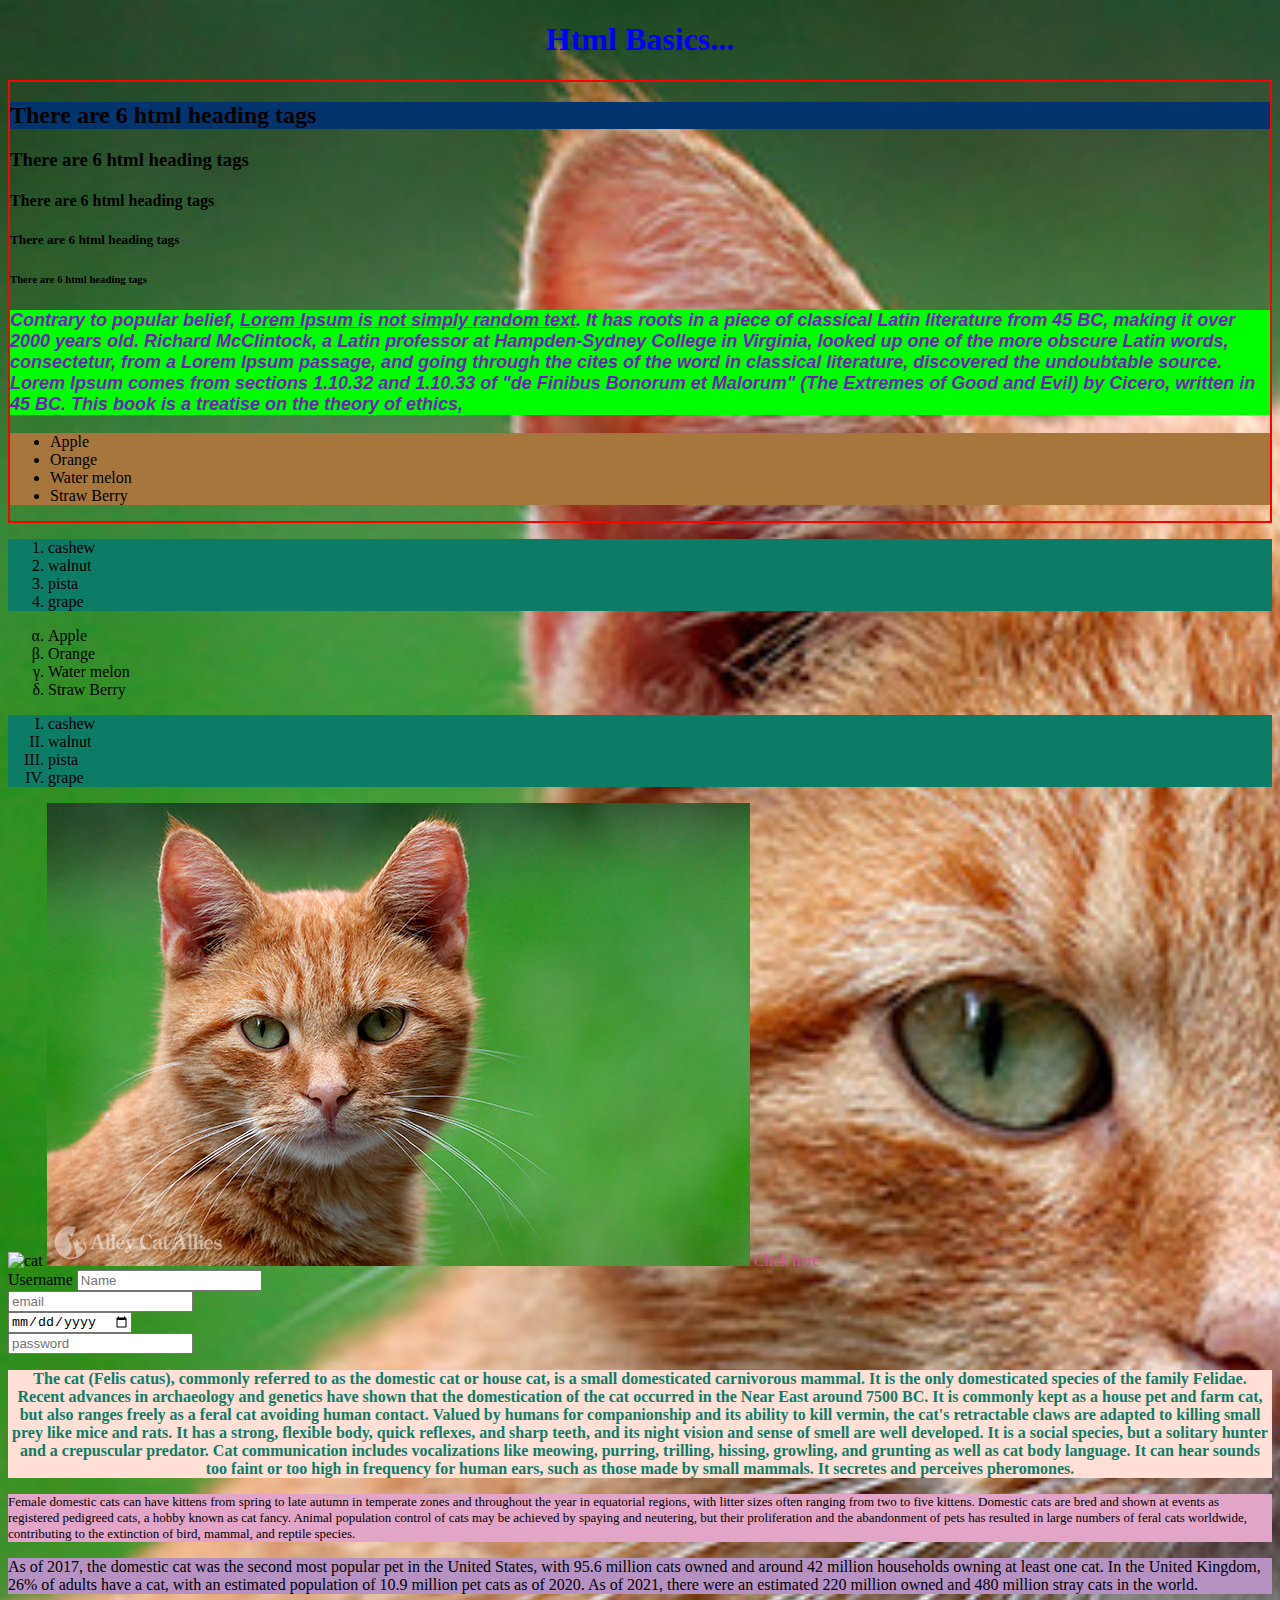
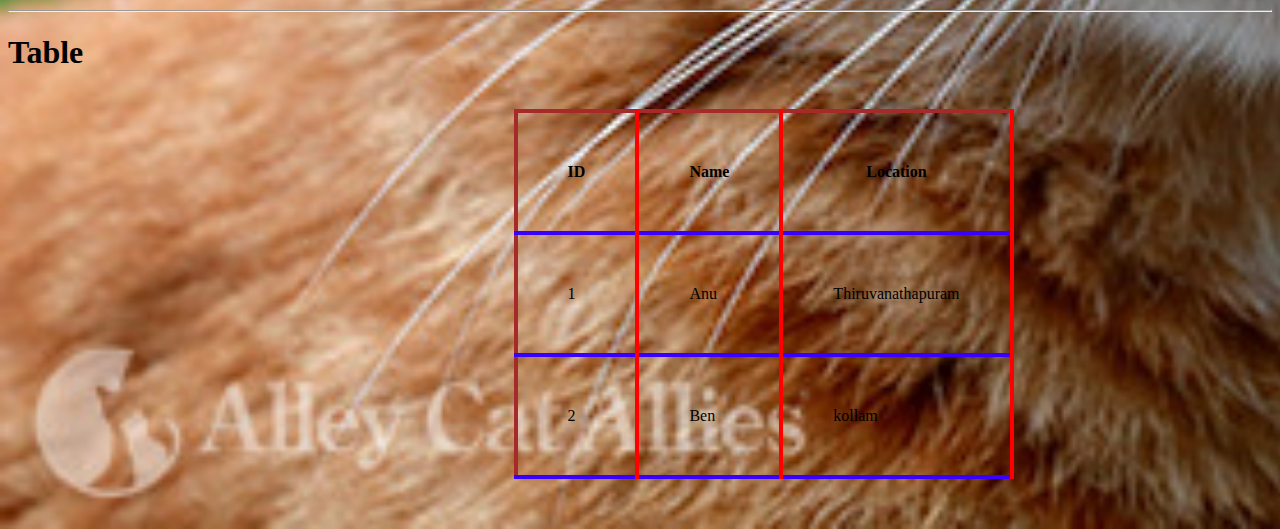
==== index.html @ 9f316eec "initial" ====
<!DOCTYPE html>
<html lang="en">
<head>
    <meta charset="UTF-8">
    <meta name="viewport" content="width=device-width, initial-scale=1.0">
    <title>Html basics </title>
    <style>
      a{
         color: rgb(209, 82, 156);
         text-decoration: none;
         
      }
      ol{
         background-color: #0D7C66;
      }
    </style>
    <link rel="stylesheet" href="style/style.css">
</head>
<body>
    <!-- Headind tag --> 
     <h1 style="color: blue; text-align: center;font-family: 'Times New Roman', Times, serif;">Html Basics...</h1>
     <div class="grp1">
     <h2 id="head">There are 6 html  heading tags </h2>
     <h3>There are 6 html  heading tags</h3>
     <h4>There are 6 html  heading tags</h4>
     <h5>There are 6 html  heading tags</h5>
     <h6>There are 6 html  heading tags</h6>

     <!-- Paragragh -->
    <P style="font-family: 'Trebuchet MS', 'Lucida Sans Unicode', 'Lucida Grande', 'Lucida Sans', Arial, sans-serif; color: rgb(111, 30, 187); background-color: rgb(0, 255, 0); font-weight: 800; font-style:italic; font-size: large;"><i>Contrary to popular belief,</i> <b><u>Lorem Ipsum is not simply random text</u></b>. It has roots in a piece of classical Latin literature from 45 BC, making it over 2000 years old. Richard McClintock, a Latin professor at Hampden-Sydney College in Virginia, looked up one of the more obscure Latin words, consectetur, from a Lorem Ipsum passage, and going through the cites of the word in classical literature, discovered the undoubtable source. Lorem Ipsum comes from sections 1.10.32 and 1.10.33 of "de Finibus Bonorum et Malorum" (The Extremes of Good and Evil) by Cicero, written in 45 BC. This book is a treatise on the theory of ethics, </P>
    
    <!-- unordered list -->
     <ul style="background-color: rgb(167, 118, 60) ;" >
        <li>Apple</li>
        <li>Orange</li>
        <li>Water melon</li>
        <li>Straw Berry</li>
     </ul>  
   </div>
     <!-- ordered list -->
     <ol >
        <li>cashew</li>
        <li>walnut</li>
        <li>pista</li>
        <li>grape</li>
     </ol>
      
     <!-- attribute tag unordered list-->
      <!-- style a list -->
     <ul class="ultype">
        <li>Apple</li>
        <li>Orange</li>
        <li>Water melon</li>
        <li>Straw Berry</li>
     </ul>  
    
     <!-- attribute tag ordered list-->
     <ol type="I">
        <li>cashew</li>
        <li>walnut</li>
        <li>pista</li>
        <li>grape</li>
     </ol>
    
     <!-- image from external source(internet) -->
     <img src="https://images.ctfassets.net/m5ehn3s5t7ec/wp-image-199549/7a9d0f833ded43175cc17efb2d03919a/Fluffy_Rag_Doll_Cat.jpeg" alt="cat">

    <!-- image from internal source(internet) -->
     <img id="cat" src="cat/FELV-cat.jpg" alt="cat mind">

    <!-- Anchor tag -->
     <a href="https://en.wikipedia.org/wiki/Cat#:~:text=It%20is%20a%20social%20species,those%20made%20by%20small%20mammals." target="_top"
     >Click here</a>
    <br> 
    <!--  Input tag -->
     <label for="Name">Username</label>
     <input type="text" placeholder="Name" name="text" id=""> <br>
     <input type="email" placeholder="email" name="email" id=""> <br>
     <input type="date" placeholder="date" name="date" id=""> <br>
     <input type="password" placeholder="password" name="password" id="">
<!-- using id  -->
 <p id="para1">The cat (Felis catus), commonly referred to as the domestic cat or house cat, is a small domesticated carnivorous mammal. It is the only domesticated species of the family Felidae. Recent advances in archaeology and genetics have shown that the domestication of the cat occurred in the Near East around 7500 BC. It is commonly kept as a house pet and farm cat, but also ranges freely as a feral cat avoiding human contact. Valued by humans for companionship and its ability to kill vermin, the cat's retractable claws are adapted to killing small prey like mice and rats. It has a strong, flexible body, quick reflexes, and sharp teeth, and its night vision and sense of smell are well developed. It is a social species, but a solitary hunter and a crepuscular predator. Cat communication includes vocalizations like meowing, purring, trilling, hissing, growling, and grunting as well as cat body language. It can hear sounds too faint or too high in frequency for human ears, such as those made by small mammals. It secretes and perceives pheromones.</p>
 <p id="para2">Female domestic cats can have kittens from spring to late autumn in temperate zones and throughout the year in equatorial regions, with litter sizes often ranging from two to five kittens. Domestic cats are bred and shown at events as registered pedigreed cats, a hobby known as cat fancy. Animal population control of cats may be achieved by spaying and neutering, but their proliferation and the abandonment of pets has resulted in large numbers of feral cats worldwide, contributing to the extinction of bird, mammal, and reptile species.</p>
 <p id="para3">As of 2017, the domestic cat was the second most popular pet in the United States, with 95.6 million cats owned and around 42 million households owning at least one cat. In the United Kingdom, 26% of adults have a cat, with an estimated population of 10.9 million pet cats as of 2020. As of 2021, there were an estimated 220 million owned and 480 million stray cats in the world.</p>
<hr>
 <!-- creating a table -->
  <h1>Table</h1>

  <table class="table">
      <tr class="hor" >
         <th>ID</th>
         <th>Name</th>
         <th>Location</th>
      </tr>
      <tr class="hor">
         <td>1</td>
         <td>Anu</td>
         <td>Thiruvanathapuram</td>
      </tr>
      <tr class="hor">
         <td>2</td>
         <td>Ben</td>
         <td>kollam</td>
      </tr>
  </table>

</body>
</html>
---- style/style.css ----
body{
    background-image: url('../cat/FELV-cat.jpg');
    background-size: cover;
}
#head{
    background-color: #03346E;
}
#cat{
    width: auto;
    height: 50%;
}
#para1{
    background-color: #FFDFD6;
    text-align:center;
    font-weight: 800;
    color: #0D7C66;
}
#para2{
    background-color: #E3A5C7;
    font-size: small;


}
#para3{
    background-color: #B692C2;
    font-family: 'Times New Roman', Times, serif;
}
.grp1{
    font-family: 'Times New Roman', Times, serif;
    border: 2px double red;
    
}
.ultype{
    list-style-type: lower-greek;

}

    /* table */
/* .table{
    border: 4px solid red;
    border-left: 3px double blue;
} */
table{
    border-collapse: collapse;
    border: 4px solid brown;
    margin: 3% 30% 4% 40%;
 }
table td , th{
    border-right: 4px solid red;
    padding: 50px;
}
table tr{
    border-bottom: 4px solid rgb(55, 0, 255);
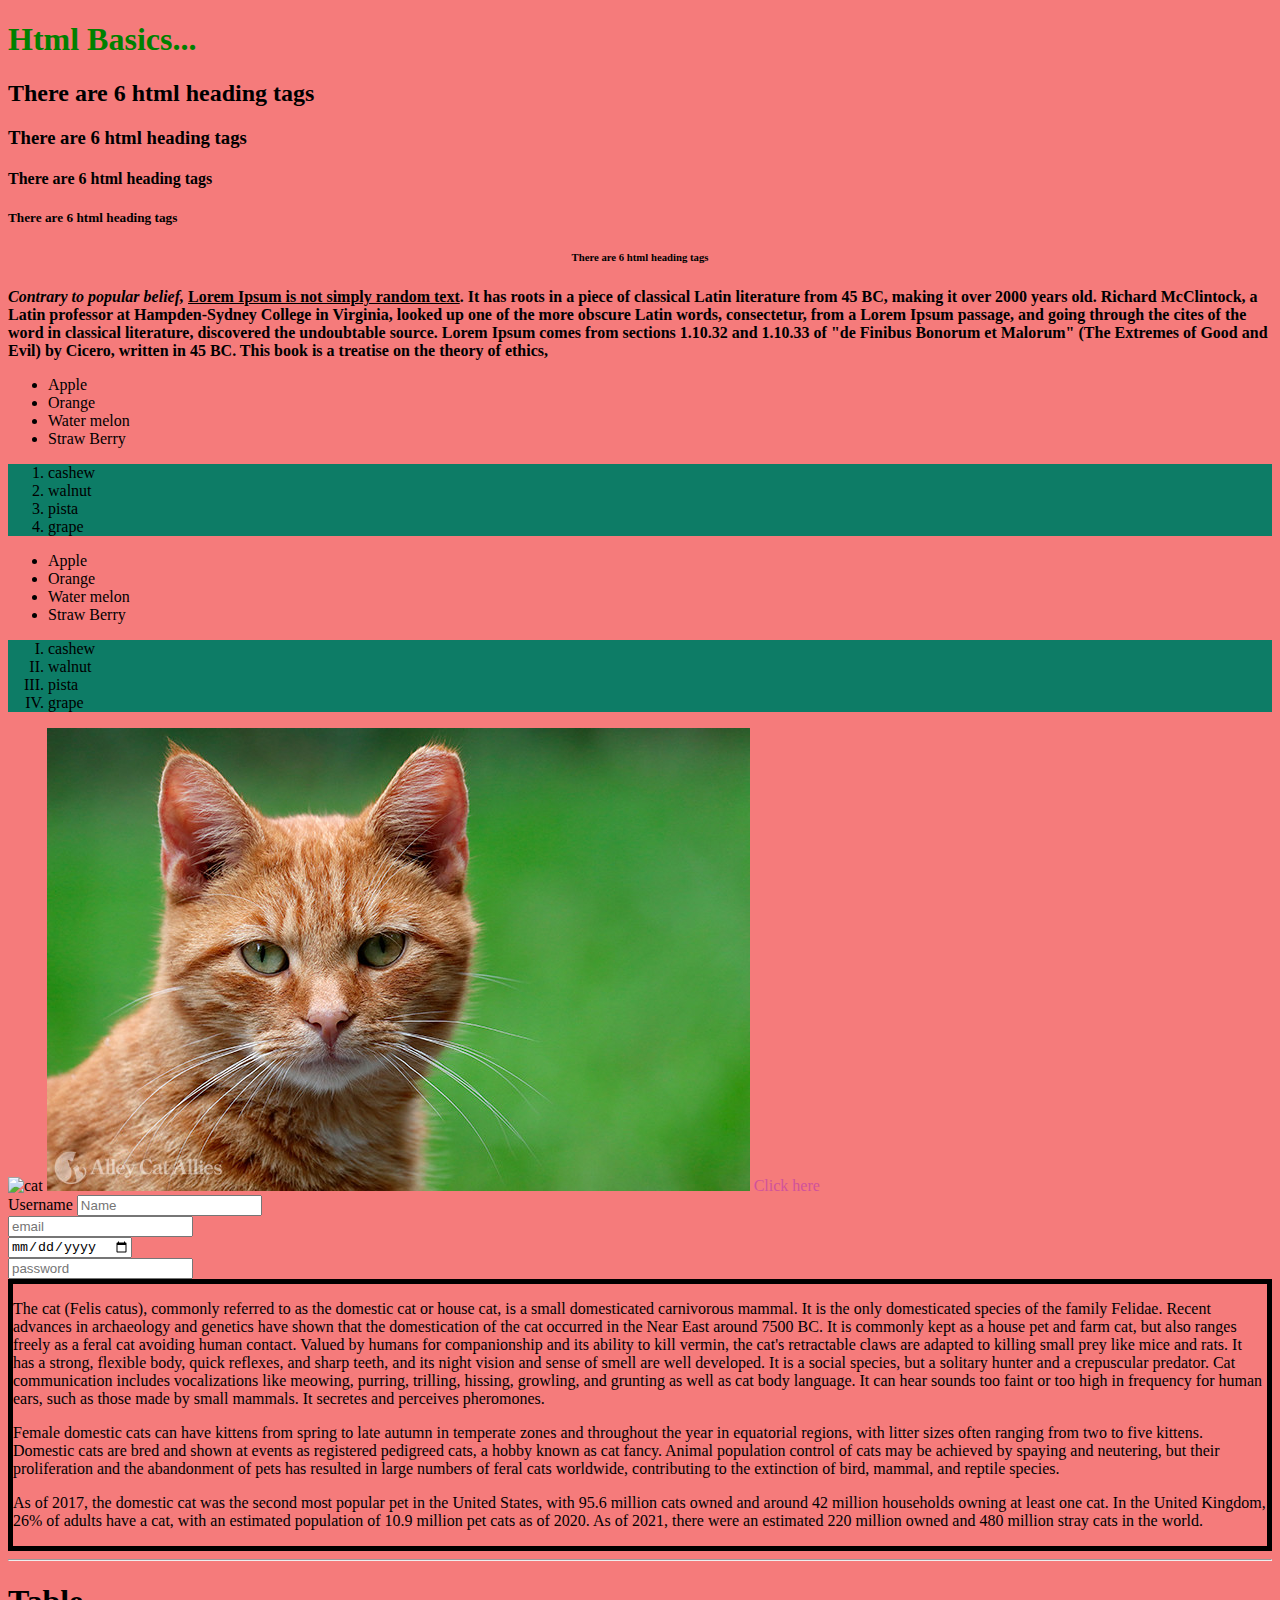
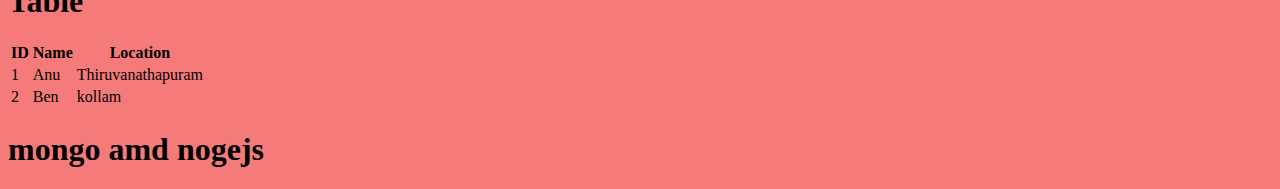
==== commit 92515b2a: "casestudy1" ====
--- a/index.html
+++ b/index.html
@@ -14,23 +14,23 @@
          background-color: #0D7C66;
       }
     </style>
-    <link rel="stylesheet" href="style/style.css">
+    <link rel="stylesheet" href="style22.css">
 </head>
 <body>
-    <!-- Headind tag --> 
-     <h1 style="color: blue; text-align: center;font-family: 'Times New Roman', Times, serif;">Html Basics...</h1>
-     <div class="grp1">
-     <h2 id="head">There are 6 html  heading tags </h2>
+    <!-- Headind tag -->
+    <div class="grp1"> 
+     <h1 >Html Basics...</h1>
+     <h2 >There are 6 html  heading tags </h2>
      <h3>There are 6 html  heading tags</h3>
      <h4>There are 6 html  heading tags</h4>
      <h5>There are 6 html  heading tags</h5>
      <h6>There are 6 html  heading tags</h6>
 
      <!-- Paragragh -->
-    <P style="font-family: 'Trebuchet MS', 'Lucida Sans Unicode', 'Lucida Grande', 'Lucida Sans', Arial, sans-serif; color: rgb(111, 30, 187); background-color: rgb(0, 255, 0); font-weight: 800; font-style:italic; font-size: large;"><i>Contrary to popular belief,</i> <b><u>Lorem Ipsum is not simply random text</u></b>. It has roots in a piece of classical Latin literature from 45 BC, making it over 2000 years old. Richard McClintock, a Latin professor at Hampden-Sydney College in Virginia, looked up one of the more obscure Latin words, consectetur, from a Lorem Ipsum passage, and going through the cites of the word in classical literature, discovered the undoubtable source. Lorem Ipsum comes from sections 1.10.32 and 1.10.33 of "de Finibus Bonorum et Malorum" (The Extremes of Good and Evil) by Cicero, written in 45 BC. This book is a treatise on the theory of ethics, </P>
+    <P><i>Contrary to popular belief,</i> <b><u>Lorem Ipsum is not simply random text</u></b>. It has roots in a piece of classical Latin literature from 45 BC, making it over 2000 years old. Richard McClintock, a Latin professor at Hampden-Sydney College in Virginia, looked up one of the more obscure Latin words, consectetur, from a Lorem Ipsum passage, and going through the cites of the word in classical literature, discovered the undoubtable source. Lorem Ipsum comes from sections 1.10.32 and 1.10.33 of "de Finibus Bonorum et Malorum" (The Extremes of Good and Evil) by Cicero, written in 45 BC. This book is a treatise on the theory of ethics, </P>
     
     <!-- unordered list -->
-     <ul style="background-color: rgb(167, 118, 60) ;" >
+     <ul >
         <li>Apple</li>
         <li>Orange</li>
         <li>Water melon</li>
@@ -38,13 +38,14 @@
      </ul>  
    </div>
      <!-- ordered list -->
+      <div class="grp5">
      <ol >
         <li>cashew</li>
         <li>walnut</li>
         <li>pista</li>
         <li>grape</li>
      </ol>
-      
+   </div>
      <!-- attribute tag unordered list-->
       <!-- style a list -->
      <ul class="ultype">
@@ -79,10 +80,12 @@
      <input type="date" placeholder="date" name="date" id=""> <br>
      <input type="password" placeholder="password" name="password" id="">
 <!-- using id  -->
- <p id="para1">The cat (Felis catus), commonly referred to as the domestic cat or house cat, is a small domesticated carnivorous mammal. It is the only domesticated species of the family Felidae. Recent advances in archaeology and genetics have shown that the domestication of the cat occurred in the Near East around 7500 BC. It is commonly kept as a house pet and farm cat, but also ranges freely as a feral cat avoiding human contact. Valued by humans for companionship and its ability to kill vermin, the cat's retractable claws are adapted to killing small prey like mice and rats. It has a strong, flexible body, quick reflexes, and sharp teeth, and its night vision and sense of smell are well developed. It is a social species, but a solitary hunter and a crepuscular predator. Cat communication includes vocalizations like meowing, purring, trilling, hissing, growling, and grunting as well as cat body language. It can hear sounds too faint or too high in frequency for human ears, such as those made by small mammals. It secretes and perceives pheromones.</p>
- <p id="para2">Female domestic cats can have kittens from spring to late autumn in temperate zones and throughout the year in equatorial regions, with litter sizes often ranging from two to five kittens. Domestic cats are bred and shown at events as registered pedigreed cats, a hobby known as cat fancy. Animal population control of cats may be achieved by spaying and neutering, but their proliferation and the abandonment of pets has resulted in large numbers of feral cats worldwide, contributing to the extinction of bird, mammal, and reptile species.</p>
- <p id="para3">As of 2017, the domestic cat was the second most popular pet in the United States, with 95.6 million cats owned and around 42 million households owning at least one cat. In the United Kingdom, 26% of adults have a cat, with an estimated population of 10.9 million pet cats as of 2020. As of 2021, there were an estimated 220 million owned and 480 million stray cats in the world.</p>
-<hr>
+ <div class="grp7">
+ <p >The cat (Felis catus), commonly referred to as the domestic cat or house cat, is a small domesticated carnivorous mammal. It is the only domesticated species of the family Felidae. Recent advances in archaeology and genetics have shown that the domestication of the cat occurred in the Near East around 7500 BC. It is commonly kept as a house pet and farm cat, but also ranges freely as a feral cat avoiding human contact. Valued by humans for companionship and its ability to kill vermin, the cat's retractable claws are adapted to killing small prey like mice and rats. It has a strong, flexible body, quick reflexes, and sharp teeth, and its night vision and sense of smell are well developed. It is a social species, but a solitary hunter and a crepuscular predator. Cat communication includes vocalizations like meowing, purring, trilling, hissing, growling, and grunting as well as cat body language. It can hear sounds too faint or too high in frequency for human ears, such as those made by small mammals. It secretes and perceives pheromones.</p>
+ <p >Female domestic cats can have kittens from spring to late autumn in temperate zones and throughout the year in equatorial regions, with litter sizes often ranging from two to five kittens. Domestic cats are bred and shown at events as registered pedigreed cats, a hobby known as cat fancy. Animal population control of cats may be achieved by spaying and neutering, but their proliferation and the abandonment of pets has resulted in large numbers of feral cats worldwide, contributing to the extinction of bird, mammal, and reptile species.</p>
+ <p >As of 2017, the domestic cat was the second most popular pet in the United States, with 95.6 million cats owned and around 42 million households owning at least one cat. In the United Kingdom, 26% of adults have a cat, with an estimated population of 10.9 million pet cats as of 2020. As of 2021, there were an estimated 220 million owned and 480 million stray cats in the world.</p>
+</div>
+ <hr>
  <!-- creating a table -->
   <h1>Table</h1>
 
@@ -103,6 +106,8 @@
          <td>kollam</td>
       </tr>
   </table>
-
+<div class="grp6">
+   <h1>mongo amd nogejs</h1>
+</div>
 </body>
 </html>--- a/style22.css
+++ b/style22.css
@@ -0,0 +1,18 @@
+body {
+  background-color: rgb(245, 123, 123);
+}
+
+.grp1 h1 {
+  color: green;
+  font-family: "Times New Roman", Times, serif;
+}
+.grp1 h6 {
+  text-align: center;
+}
+.grp1 p {
+  font-weight: 700;
+}
+
+.grp7 {
+  border: 5px solid black;
+}/*# sourceMappingURL=style22.css.map */